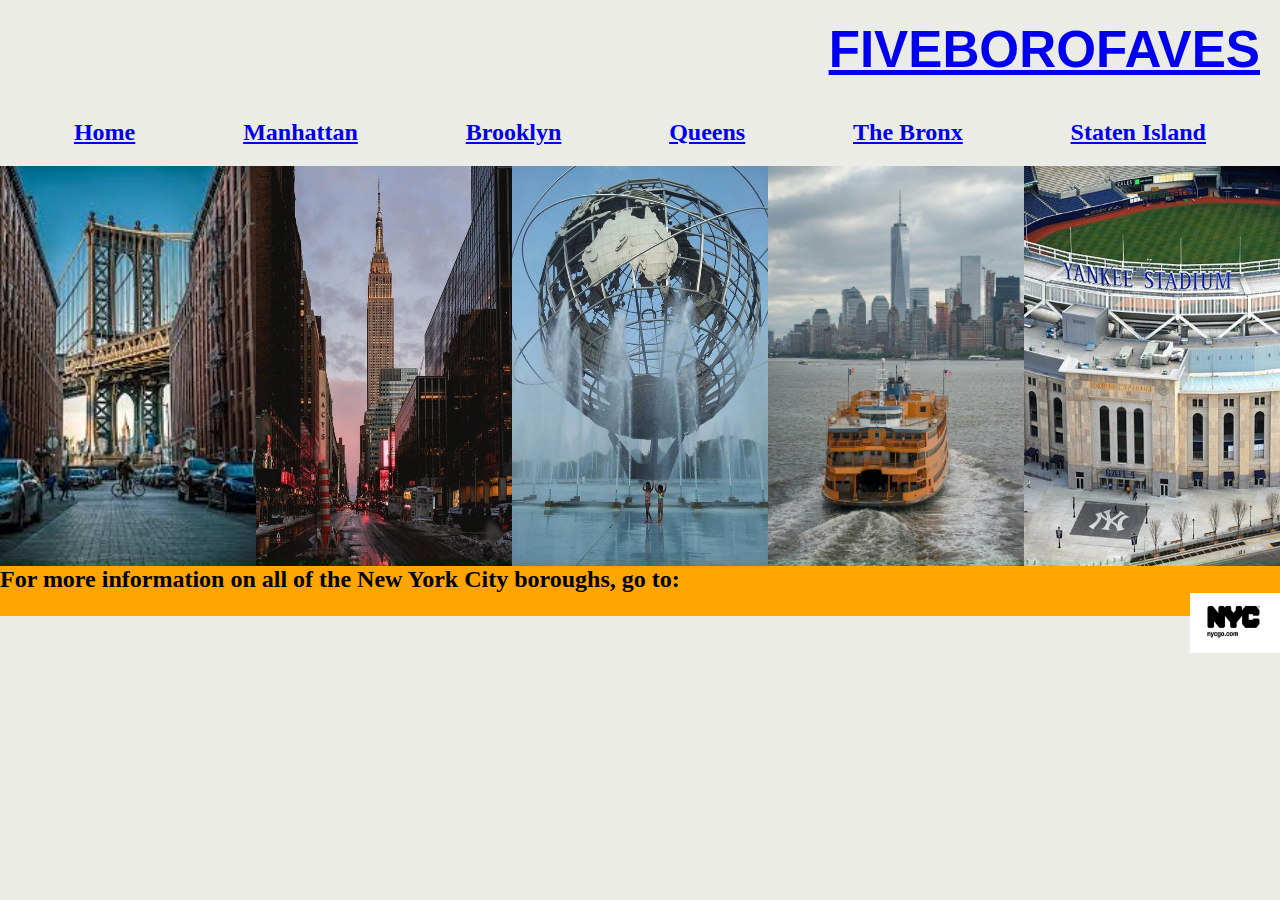
==== index.html @ 509e0a78 "first commit" ====
<!DOCTYPE html>
<html lang="en">
<head>
	<meta charset="UTF-8">
	<meta name="viewport" content="width-device-width, initial-scale=1">
	<meta http-equiv="X-UA-Compatible" content="ie=edge">
	<title>Five Boro Faves</title>
	<link rel="stylesheet" type="text/css" href="CSS/style.css">
</head>
<body>
	<header>
	    <h1><a href="index.html">FIVEBOROFAVES</a></h1>
	</header>
	<nav>
            <h2><a href="index.html">Home</a></h2>
            <h2><a href="manhattan.html">Manhattan</a></h2>
            <h2><a href="brooklyn.html">Brooklyn</a></h2>
            <h2><a href="queens.html">Queens</a></h2>
            <h2><a href="bronx.html">The Bronx</a></h2>
            <h2><a href="statenisland.html">Staten Island</a></h2>
    </nav>
    
    <main>
        
    <div class="picture">
            <img src="images/navpics/bb.jpg" alt="brooklyn bridge" width="400">
            <img src="images/navpics/esb.jpg" alt="empire state building" height="300" width="400">
            <img src="images/navpics/fmcp.jpg" alt="flushing meadows corona park" height="300" width="400">
            <img src="images/navpics/stf.jpg" alt="state island ferry" height="300" width="400">
            <img src="images/navpics/ys.jpg" alt="yankee stadium" height="300" width="400">
        </div>
    </main>
    
    <footer>
        <h2>For more information on  all of the New York City boroughs, go to:</h2>
        <a href="https://www.nycgo.com" target="_blank"><img src="images/icons/nycgo.jpg" alt="NYC logo" style="float:right;width:90px;height:60px;"></a>
        
    </footer>
</body>
</html>
---- CSS/style.css ----
* {
    padding: 0px;
    margin: 0px;
    box-sizing: border-box;
}

body {
    display: flex;
    flex-direction: column;
    background-color: #eaece5;
}

header {
    padding: 20px;
    background-color: #eaece5;
    text-align: right;
}

nav {
    display: flex;
    flex-direction: row;
    justify-content: space-around;
    background-color: #eaece5;
    padding: 20px;
}

main {
    background-color: #fff;
    height: 400px;
}

.picture {
    display: flex;
    width: 100%;
    height: 100%;
}

.picture img {
    width: 20%;
    height: auto;
}

footer {
    background-color: #ffa500;
    height: 50px;
}

/* Text und co */

h1 {
    font-size: 4vw;
    font-family: 'Poppins', sans-serif;
}

h3 {
    padding: 20px;
    margin: 10px;
    color: #ffa500;
    font-family: 'Poppins', sans-serif;
}

p {
    font-size: 1vw;
    font-family: 'Poppins', sans-serif;
}
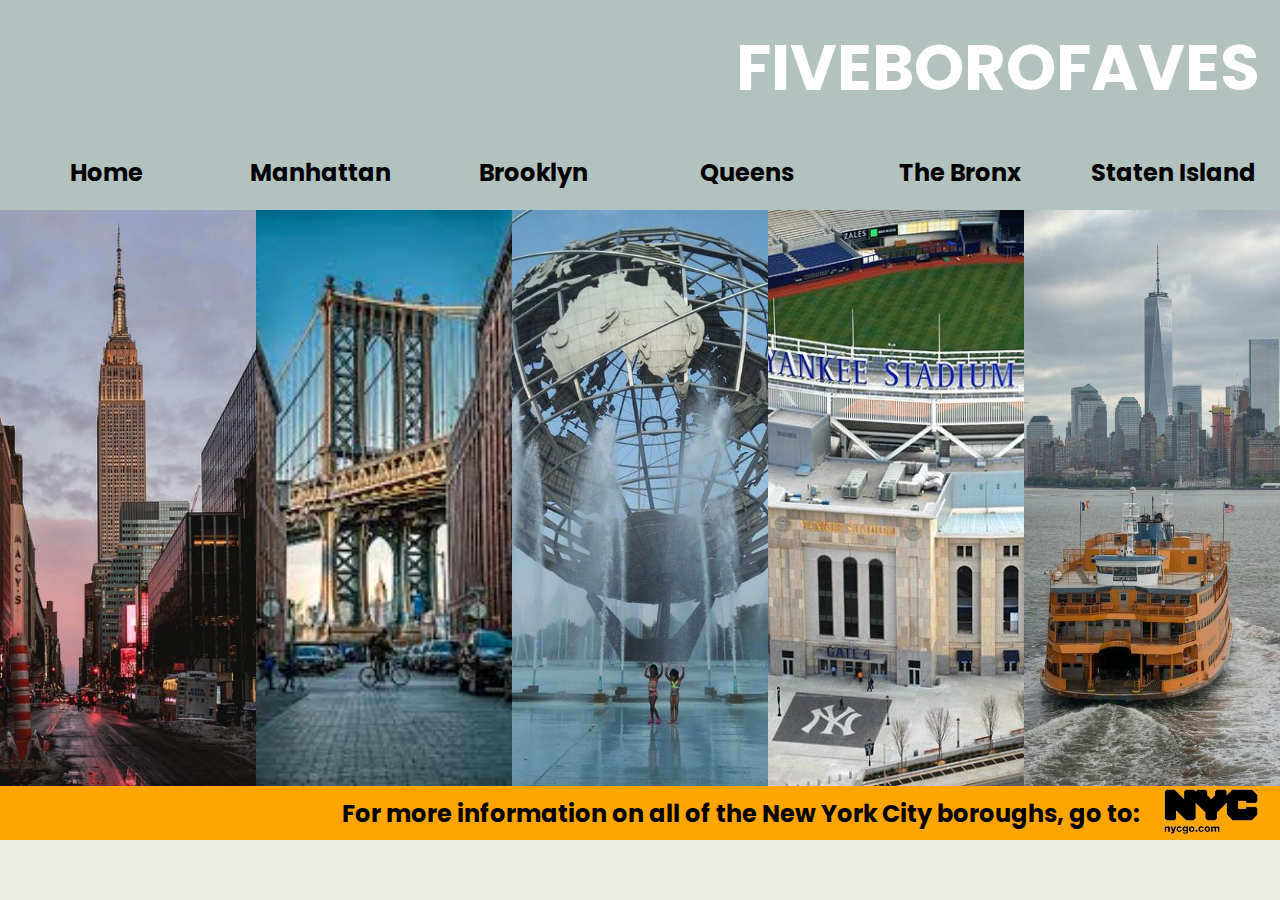
==== commit 9ad92933: "version 813" ====
--- a/index.html
+++ b/index.html
@@ -4,37 +4,75 @@
 	<meta charset="UTF-8">
 	<meta name="viewport" content="width-device-width, initial-scale=1">
 	<meta http-equiv="X-UA-Compatible" content="ie=edge">
-	<title>Five Boro Faves</title>
-	<link rel="stylesheet" type="text/css" href="CSS/style.css">
+	<title>FIVEBOROFAVES</title>
+    <link rel="stylesheet" type="text/css" href="CSS/style.css">
+    <link href="https://fonts.googleapis.com/css?family=Poppins" rel="stylesheet">
 </head>
 <body>
-	<header>
-	    <h1><a href="index.html">FIVEBOROFAVES</a></h1>
+    <!-- header -->
+    <header id="top">
+	    <a href="index.html">
+        <h1>FIVEBOROFAVES</h1>
+        </a>
 	</header>
-	<nav>
-            <h2><a href="index.html">Home</a></h2>
-            <h2><a href="manhattan.html">Manhattan</a></h2>
-            <h2><a href="brooklyn.html">Brooklyn</a></h2>
-            <h2><a href="queens.html">Queens</a></h2>
-            <h2><a href="bronx.html">The Bronx</a></h2>
-            <h2><a href="statenisland.html">Staten Island</a></h2>
+    <!-- Navigation -->
+    <nav>
+        <div class="nav-bar">
+            <div class="nav-link">
+                <a href="index.html">
+                    <h2 class="nav-link-text">Home</h2>
+                </a>
+            </div>
+            <div class="nav-link">
+                <a href="manhattan.html">
+                    <h2 class="nav-link-text">Manhattan</h2>
+                </a>
+            </div>
+            <div class="nav-link">
+                <a href="brooklyn.html">
+                    <h2 class="nav-link-text">Brooklyn</h2>
+                </a>
+            </div>
+             <div class="nav-link">
+                <a href="queens.html">
+                    <h2 class="nav-link-text">Queens</h2>
+                </a>
+            </div>
+            <div class="nav-link">
+                <a href="bronx.html">
+                    <h2 class="nav-link-text">The Bronx</h2>
+                </a>
+            </div>
+            <div class="nav-link">
+                <a href="statenisland.html">
+                    <h2 class="nav-link-text">Staten Island</h2>
+                </a>
+            </div>
+        </div>
     </nav>
-    
-    <main>
-        
-    <div class="picture">
+    <!-- Main -->
+    <main class="main-index">
+        <div class="picture">
+            <img src="images/navpics/esb.jpg" alt="empire state building" width="400">
             <img src="images/navpics/bb.jpg" alt="brooklyn bridge" width="400">
-            <img src="images/navpics/esb.jpg" alt="empire state building" height="300" width="400">
-            <img src="images/navpics/fmcp.jpg" alt="flushing meadows corona park" height="300" width="400">
-            <img src="images/navpics/stf.jpg" alt="state island ferry" height="300" width="400">
-            <img src="images/navpics/ys.jpg" alt="yankee stadium" height="300" width="400">
+            <img src="images/navpics/fmcp.jpg" alt="flushing meadows corona park" width="400">
+            <img src="images/navpics/ys.jpg" alt="yankee stadium" width="400">
+            <img src="images/navpics/stf.jpg" alt="state island ferry" width="400">
         </div>
     </main>
-    
+    <!-- footer -->
     <footer>
-        <h2>For more information on  all of the New York City boroughs, go to:</h2>
-        <a href="https://www.nycgo.com" target="_blank"><img src="images/icons/nycgo.jpg" alt="NYC logo" style="float:right;width:90px;height:60px;"></a>
-        
+        <div class="footer">
+            <div class="footer-text">
+                <h2>For more information on all of the New York City boroughs, go to:</h2>
+            </div>
+            <div class="footer-link">
+                <a href="https://www.nycgo.com" target="_blank">
+                <img src="images/icons/nycgo.jpg" alt="NYC logo" width="100" height="50">
+                </a>
+            </div>
+        </div>
     </footer>
+    <!-- This is the End and the fifth comment -->
 </body>
 </html>--- a/CSS/style.css
+++ b/CSS/style.css
@@ -12,21 +12,57 @@
 
 header {
     padding: 20px;
-    background-color: #eaece5;
-    text-align: right;
+    background-color: #b2c2bf;
 }
 
-nav {
+h1 {
+    color: white;
+    font-size: 4rem;
+    text-align: right;
+    font-family: 'Poppins', sans-serif;
+}
+
+#top > a {
+    text-decoration-line: none;
+}
+
+.nav-bar {
     display: flex;
     flex-direction: row;
-    justify-content: space-around;
-    background-color: #eaece5;
-    padding: 20px;
+    flex-wrap: wrap;
+    justify-content: center;
+    align-items: center;
+    background-color: #b2c2bf;
+    height: auto;
 }
 
-main {
+.nav-link > a {
+    text-decoration: none;
+}
+
+.nav-link {
+    flex: 1;
+    padding: 20px;
+    text-align: center;
+}
+
+.nav-link-text {
+    color: black;
+    font-size: 1.5rem;
+    font-family: 'Poppins', sans-serif;
+}
+
+.nav-link-text:hover {
+    color: white;
+}
+
+/*-----------------------------------*/
+
+.main-index {
     background-color: #fff;
-    height: 400px;
+    height: 64vh; /* 64% from the screen vertical height */
+    display: flex;
+    flex-direction: row;
 }
 
 .picture {
@@ -38,28 +74,105 @@
 .picture img {
     width: 20%;
     height: auto;
+    object-fit: cover; /* this is for the picture on the index site - picture are getting smaller when we are shrinking the screen, horizontal but not vertical */
 }
 
-footer {
-    background-color: #ffa500;
-    height: 50px;
+/* FLEXBOX for MAIN part of the boro site and css for Text and Style von MAIN part*/
+
+.main-boro {
+    display: flex;
+    flex-direction: row;
 }
 
-/* Text und co */
+        /* Style for MAIN Link bar and so on */
 
-h1 {
-    font-size: 4vw;
+.main-links {
+    display: flex;
+    flex-direction: column;
+    justify-content: flex-start;
+    align-items: center;
+    flex: 1;
+    height: auto;
+    background-color: #3b3a30;
+}
+
+.link > a {
+    text-decoration: none;
+}
+
+.link {
+    margin: 10px;
+    text-align: center;
+}
+
+.bottom {
+    margin-top: auto;
+    padding: 20px;
+}
+
+
+.link-text {
+    text-decoration-line: none;
+    color: white;
+    padding: 5px;
     font-family: 'Poppins', sans-serif;
 }
 
+/* Style for MAIN Info part and so on */
+
+.main-info {
+    display: flex;
+    flex-direction: column;
+    background-color: #eaece5;
+    flex: 5;
+}
+
+.section {
+    margin: 20px;
+}
+
 h3 {
-    padding: 20px;
-    margin: 10px;
-    color: #ffa500;
+    padding: 10px;
+    color: #000;
+    font-size: 3rem;
+    font-family: 'Poppins', sans-serif;
+}
+
+h4 {
+    padding: 10px;
+    color: #000;
+    font-size: 2rem;
     font-family: 'Poppins', sans-serif;
 }
 
 p {
-    font-size: 1vw;
+    padding: 10px;
+    font-size: 1.2rem;
     font-family: 'Poppins', sans-serif;
+}
+
+.section > img {
+    padding: 10px;
+}
+
+
+/* FLEXBOX for footer */
+
+.footer {
+    display: flex;
+    flex-direction: row;
+    justify-content: flex-end;
+    align-items: center;
+    background-color: #ffa500;
+    height: auto;
+}
+
+.footer-text {
+    color: black; /* TEST */
+    padding-right: 20px;
+    font-family: 'Poppins', sans-serif;
+}
+
+.footer-link {
+    margin-right: 20px;
 }